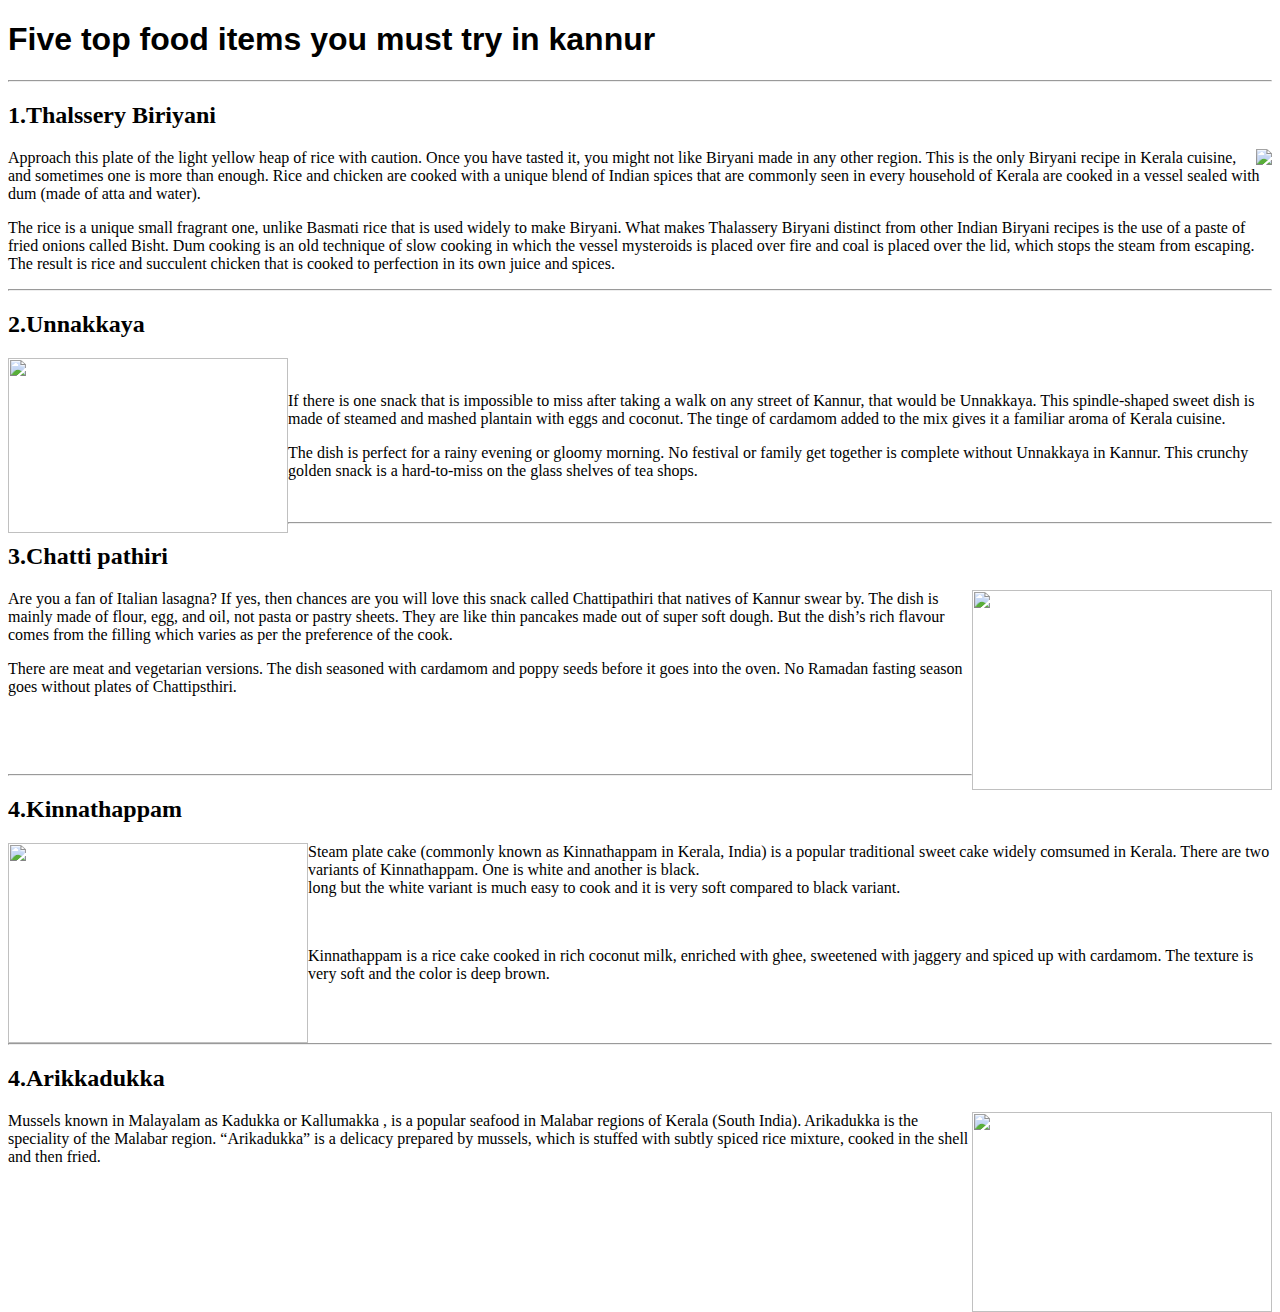
==== foodknr.html @ ab65b938 "Create foodknr.html" ====
<!DOCTYPE html>
<html> 
 <head>
<title> special food items in kannur</title>
<link rel="stylesheet" type="text/css" href="tour.css"/>
</head>
<body>
	<h1 style="font-family:arial;">Five top food items you must try in kannur</h1>
       <hr/>
	<h2>1.Thalssery Biriyani</h2>
	<img src="biriyanii.jpg"  align="right"/>
	<p>Approach this plate of the light yellow heap of rice with caution. Once you have tasted it, 
	you might not like Biryani made in any other region. This is the only Biryani recipe in Kerala cuisine, and sometimes one is more than enough.
	 Rice and chicken are cooked with a unique blend of Indian spices that are commonly seen in every household of Kerala are cooked in a vessel sealed
	 with dum (made of atta and water).</p>
	<p>The rice is a unique small fragrant one, unlike Basmati rice that is used widely to make Biryani.
	 What makes Thalassery Biryani distinct from other Indian Biryani recipes is the use of a paste of fried onions called Bisht. 	
	Dum cooking is an old technique of slow cooking in which the vessel mysteroids is placed over fire and coal is placed over the lid,	
	 which stops the steam from escaping. The result is rice and succulent chicken that is cooked to perfection in its own juice and spices.</p>

	<hr/>
	<h2>2.Unnakkaya</h2>
	<img src="unnakkaya.jpg" width="280px" height="175px"align="left"/> </br>
	<p>If there is one snack that is impossible to miss after taking a walk on any street of Kannur, that would be Unnakkaya.
	 This spindle-shaped sweet dish is made of steamed and mashed plantain with eggs and coconut. The tinge of cardamom added to the mix gives it a 
	familiar aroma of Kerala cuisine.</p>
	<p>The dish is perfect for a rainy evening or gloomy morning. No festival or family get together is complete without Unnakkaya in Kannur.
	 This crunchy golden snack is a hard-to-miss on the glass shelves of tea shops.</p></br>
	<hr/>

	<h2>3.Chatti pathiri</h2>
	<img src="pathiri.jpg" width="300px" height="200px" align="right"/>
	<p>Are you a fan of Italian lasagna? If yes, then chances are you will love this snack called Chattipathiri that natives of Kannur swear by. 
	The dish is mainly made of flour, egg, and oil, not pasta or pastry sheets. They are like thin pancakes made out of super soft dough. But the dish’s 
	rich flavour comes from the filling which varies as per the preference of the cook.</p>
	  <p>There are meat and vegetarian versions. The dish seasoned with cardamom and poppy seeds before it goes into the oven. No Ramadan fasting
	 season goes without plates of Chattipsthiri.</p></br></br></br><hr/>


	<h2>4.Kinnathappam</h2>
	<img src="appam.jpeg" width="300px" height="200px" align="left"/>
	<p>Steam plate cake (commonly known as Kinnathappam in Kerala, India) is a popular traditional sweet cake widely comsumed in Kerala. There are two variants 
	of Kinnathappam. One is white and another is black. </br>long but the white variant is much easy to cook and it is very soft compared to black variant.</p></br>
	<p>Kinnathappam is a rice cake cooked in rich coconut milk, enriched with ghee, sweetened with jaggery and spiced up with cardamom.
	 The texture is very soft and the color is deep brown.</p>
	</br></br><hr/>
	

	<h2>4.Arikkadukka</h2>
	<img src="kallummakkaya.jpg"width="300px" height="200px"  align="right"/>
	

	<p>Mussels known in Malayalam as Kadukka or Kallumakka , is a popular seafood in Malabar regions of Kerala (South India).
	 Arikadukka is the speciality of the Malabar region. “Arikadukka” is a delicacy prepared by mussels, which is stuffed with subtly spiced rice mixture,
	 cooked in the shell and then fried.</p>












</body>
</html>
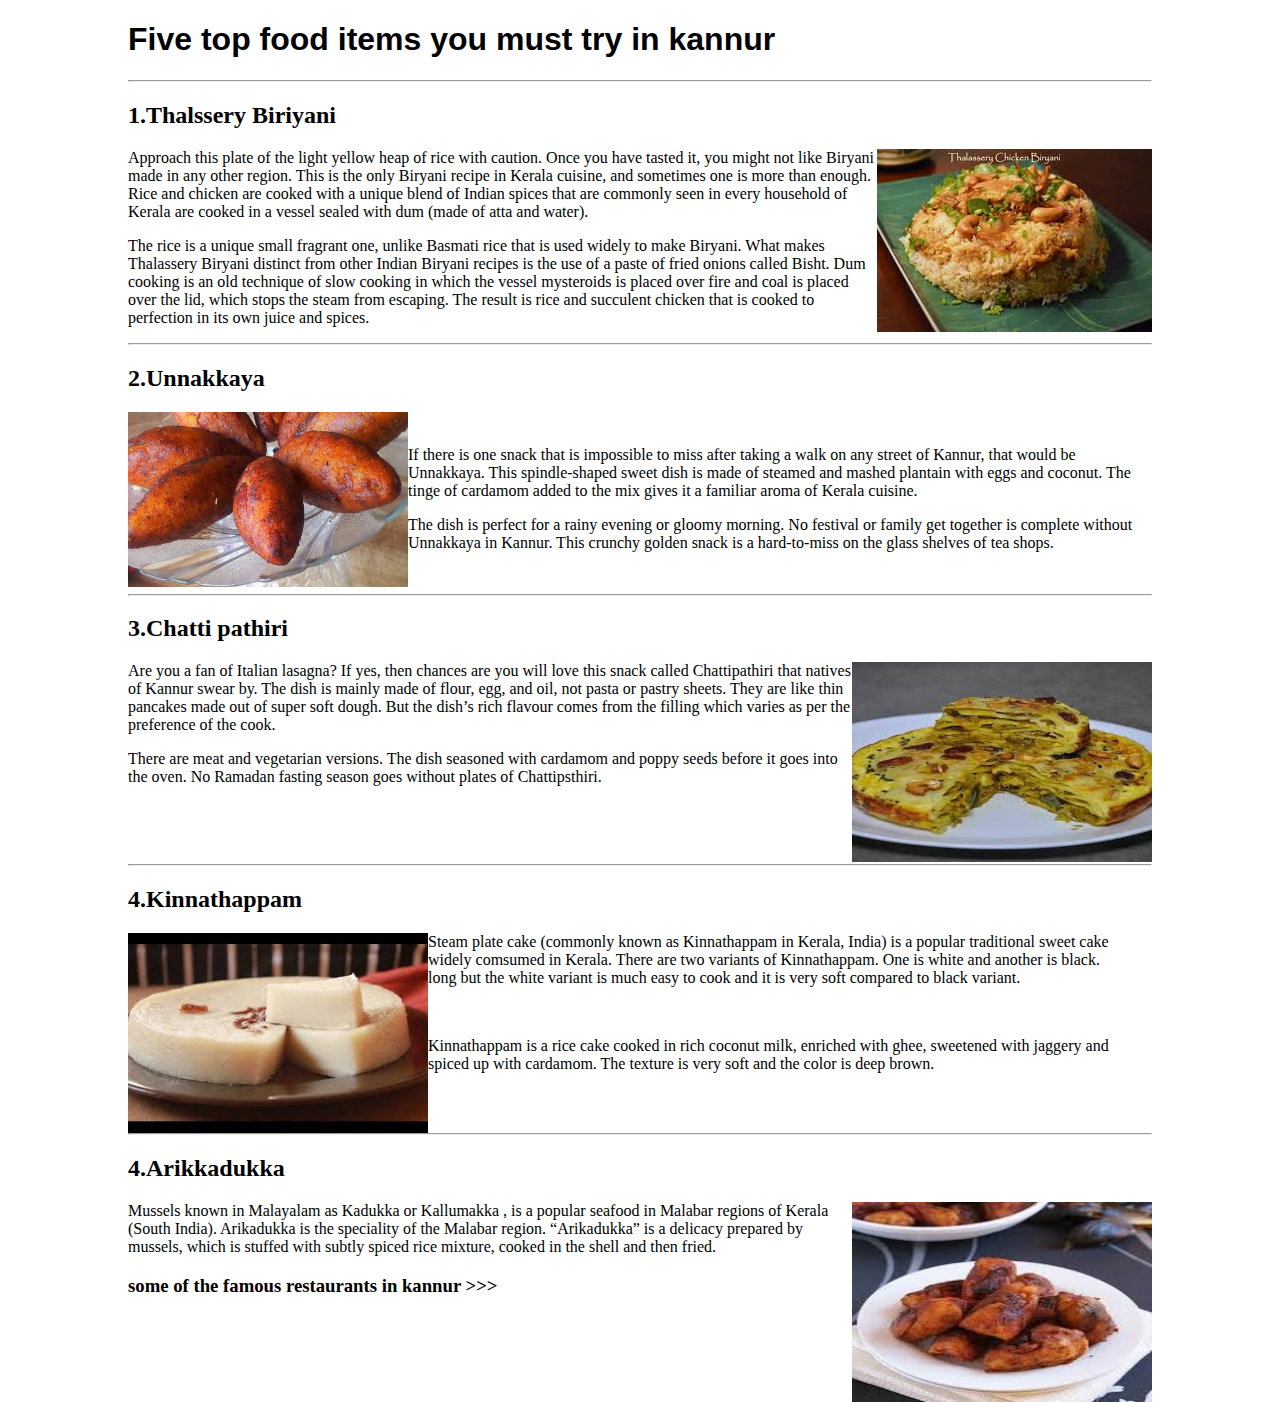
==== commit 48b6a336: "Update foodknr.html" ====
--- a/foodknr.html
+++ b/foodknr.html
@@ -53,7 +53,7 @@
 	<p>Mussels known in Malayalam as Kadukka or Kallumakka , is a popular seafood in Malabar regions of Kerala (South India).
 	 Arikadukka is the speciality of the Malabar region. “Arikadukka” is a delicacy prepared by mussels, which is stuffed with subtly spiced rice mixture,
 	 cooked in the shell and then fried.</p>
-
+  <h3>some of the famous restaurants in kannur >>></h3>
 
 
 
--- a/tour.css
+++ b/tour.css
@@ -0,0 +1,20 @@
+body{
+     width:80%;
+     margin:auto;
+     background-color:white;
+     }
+#ppara{
+	width:40%;
+	height:100%;
+	float:left;
+    }
+
+#pimg{
+	width:58%;
+	height:100%;
+	float:right;	
+	}
+#pai{
+	width:512px;
+	height:300px;
+	}
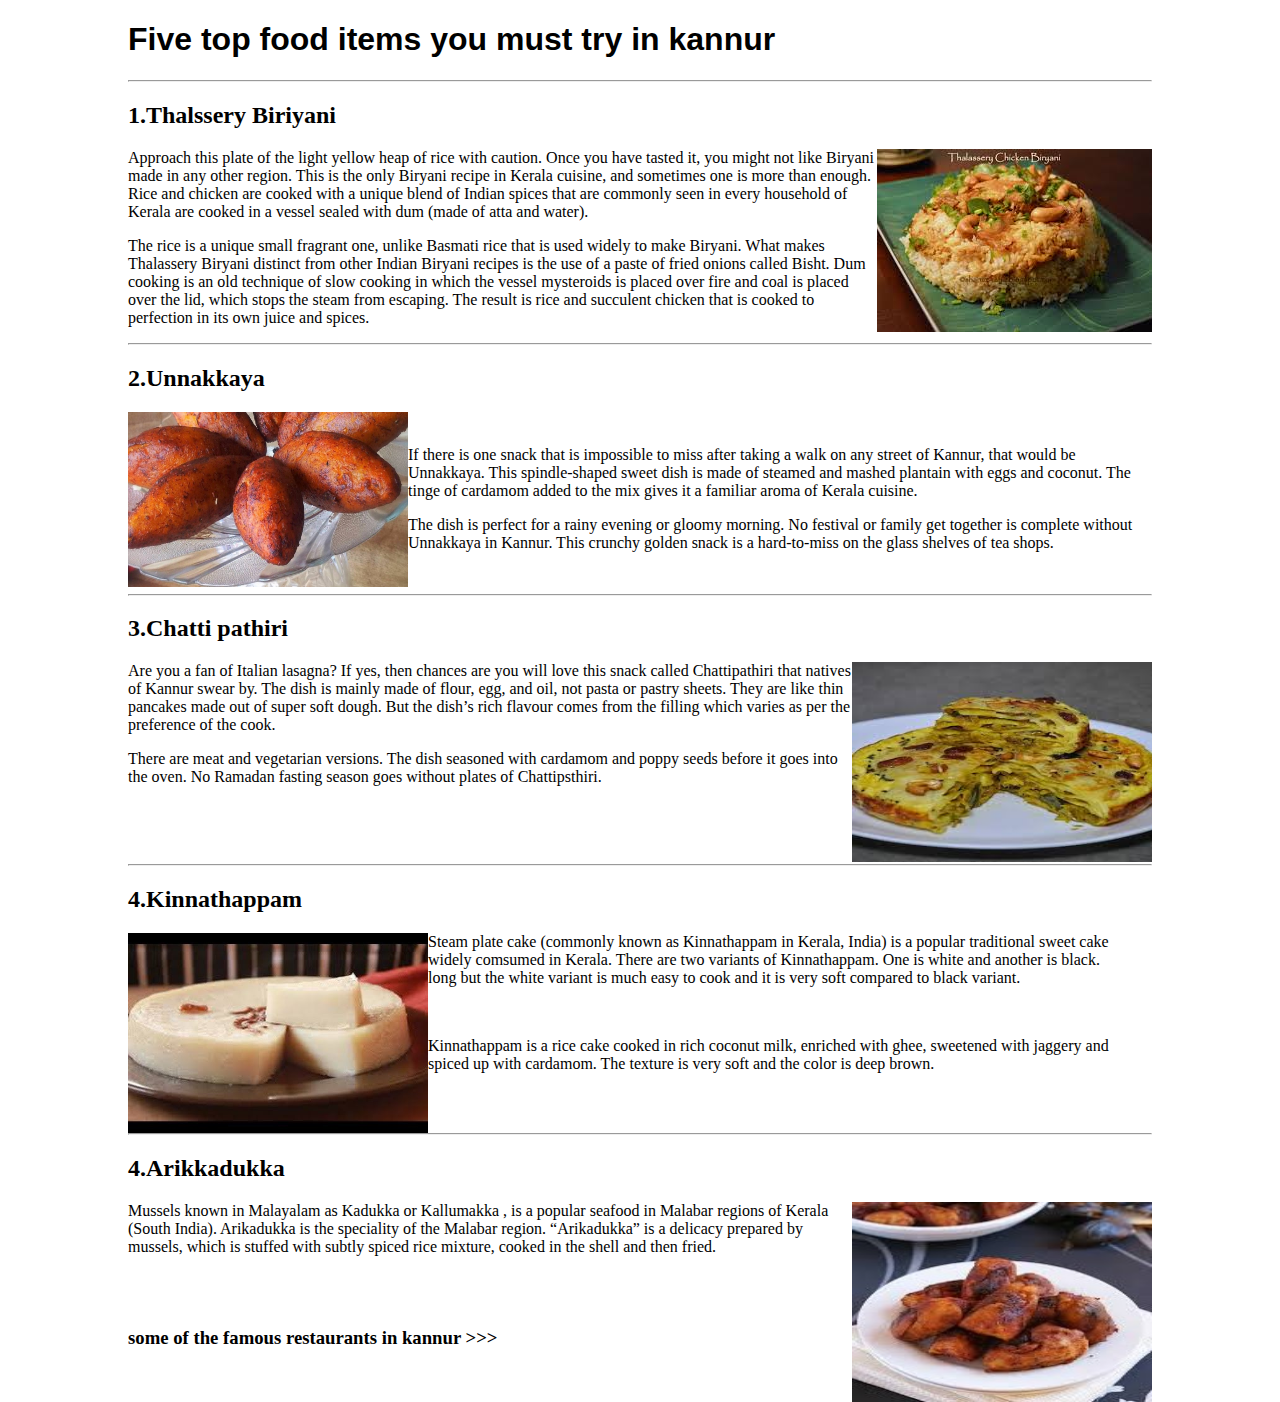
==== commit 58b4aee3: "Update foodknr.html" ====
--- a/foodknr.html
+++ b/foodknr.html
@@ -52,7 +52,7 @@
 
 	<p>Mussels known in Malayalam as Kadukka or Kallumakka , is a popular seafood in Malabar regions of Kerala (South India).
 	 Arikadukka is the speciality of the Malabar region. “Arikadukka” is a delicacy prepared by mussels, which is stuffed with subtly spiced rice mixture,
-	 cooked in the shell and then fried.</p>
+	 cooked in the shell and then fried.</p></br></br>
   <h3>some of the famous restaurants in kannur >>></h3>
 
 
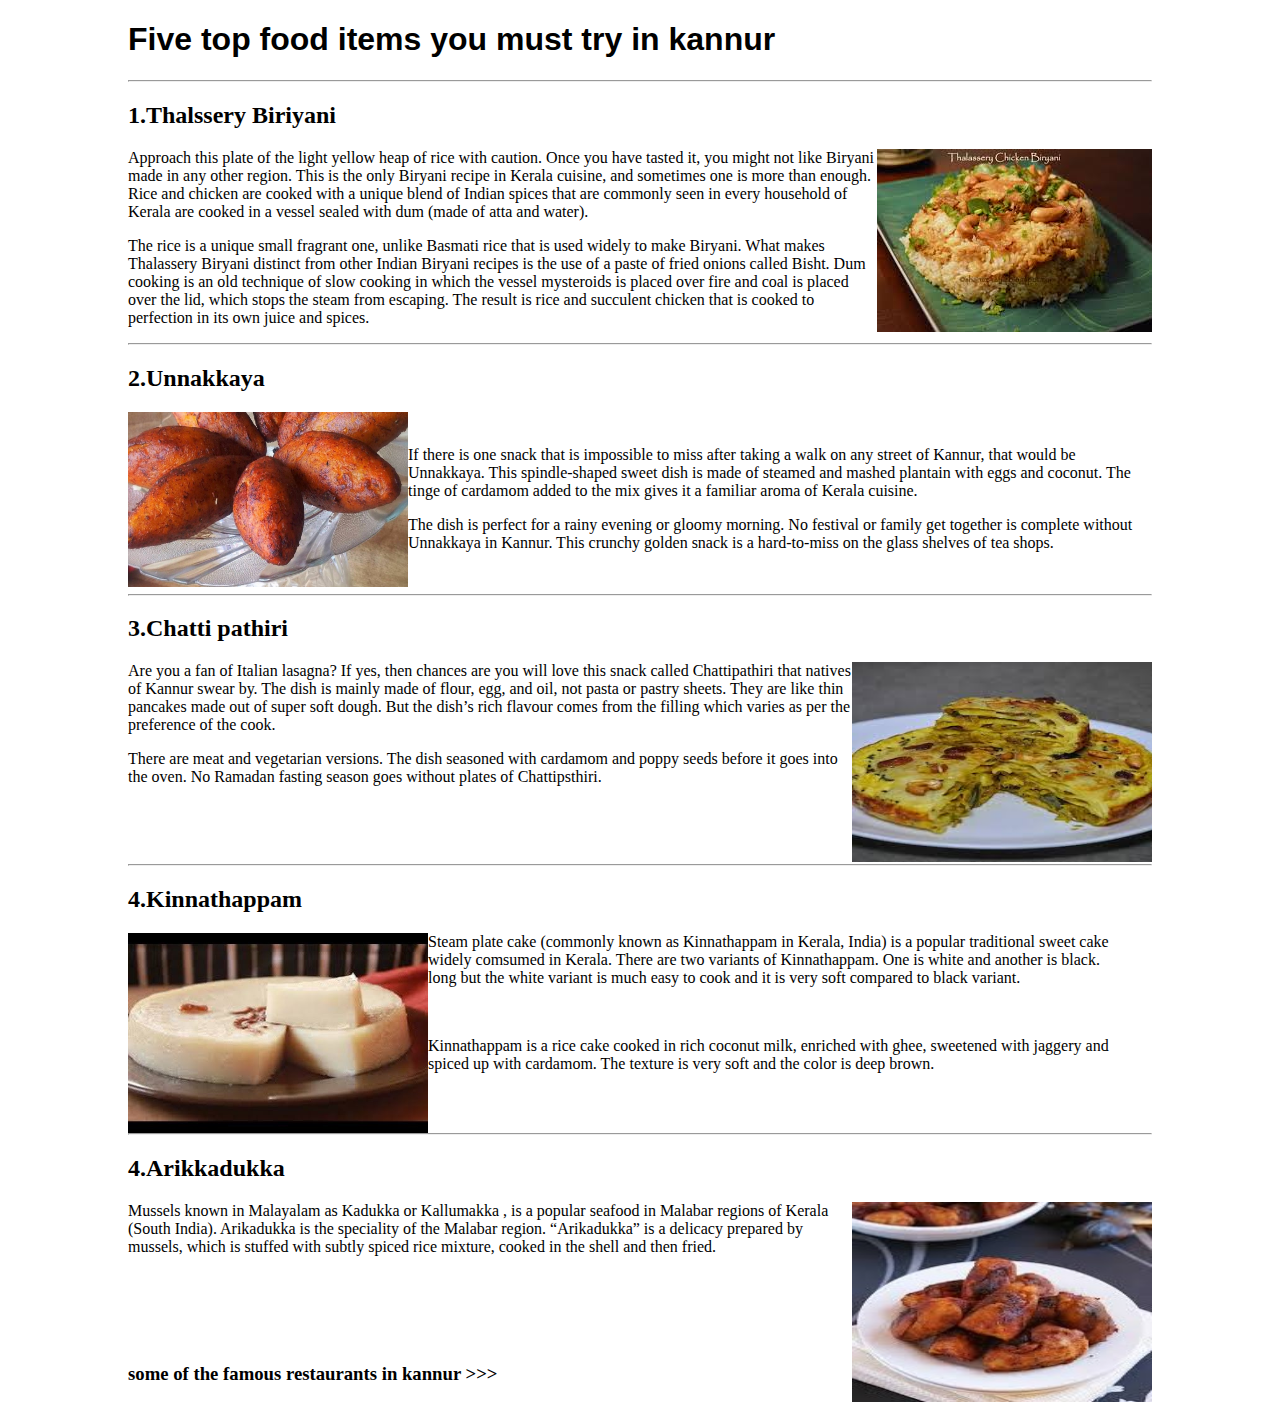
==== commit 96370c7c: "Update foodknr.html" ====
--- a/foodknr.html
+++ b/foodknr.html
@@ -52,7 +52,7 @@
 
 	<p>Mussels known in Malayalam as Kadukka or Kallumakka , is a popular seafood in Malabar regions of Kerala (South India).
 	 Arikadukka is the speciality of the Malabar region. “Arikadukka” is a delicacy prepared by mussels, which is stuffed with subtly spiced rice mixture,
-	 cooked in the shell and then fried.</p></br></br>
+	 cooked in the shell and then fried.</p></br></br></br></br>
   <h3>some of the famous restaurants in kannur >>></h3>
 
 
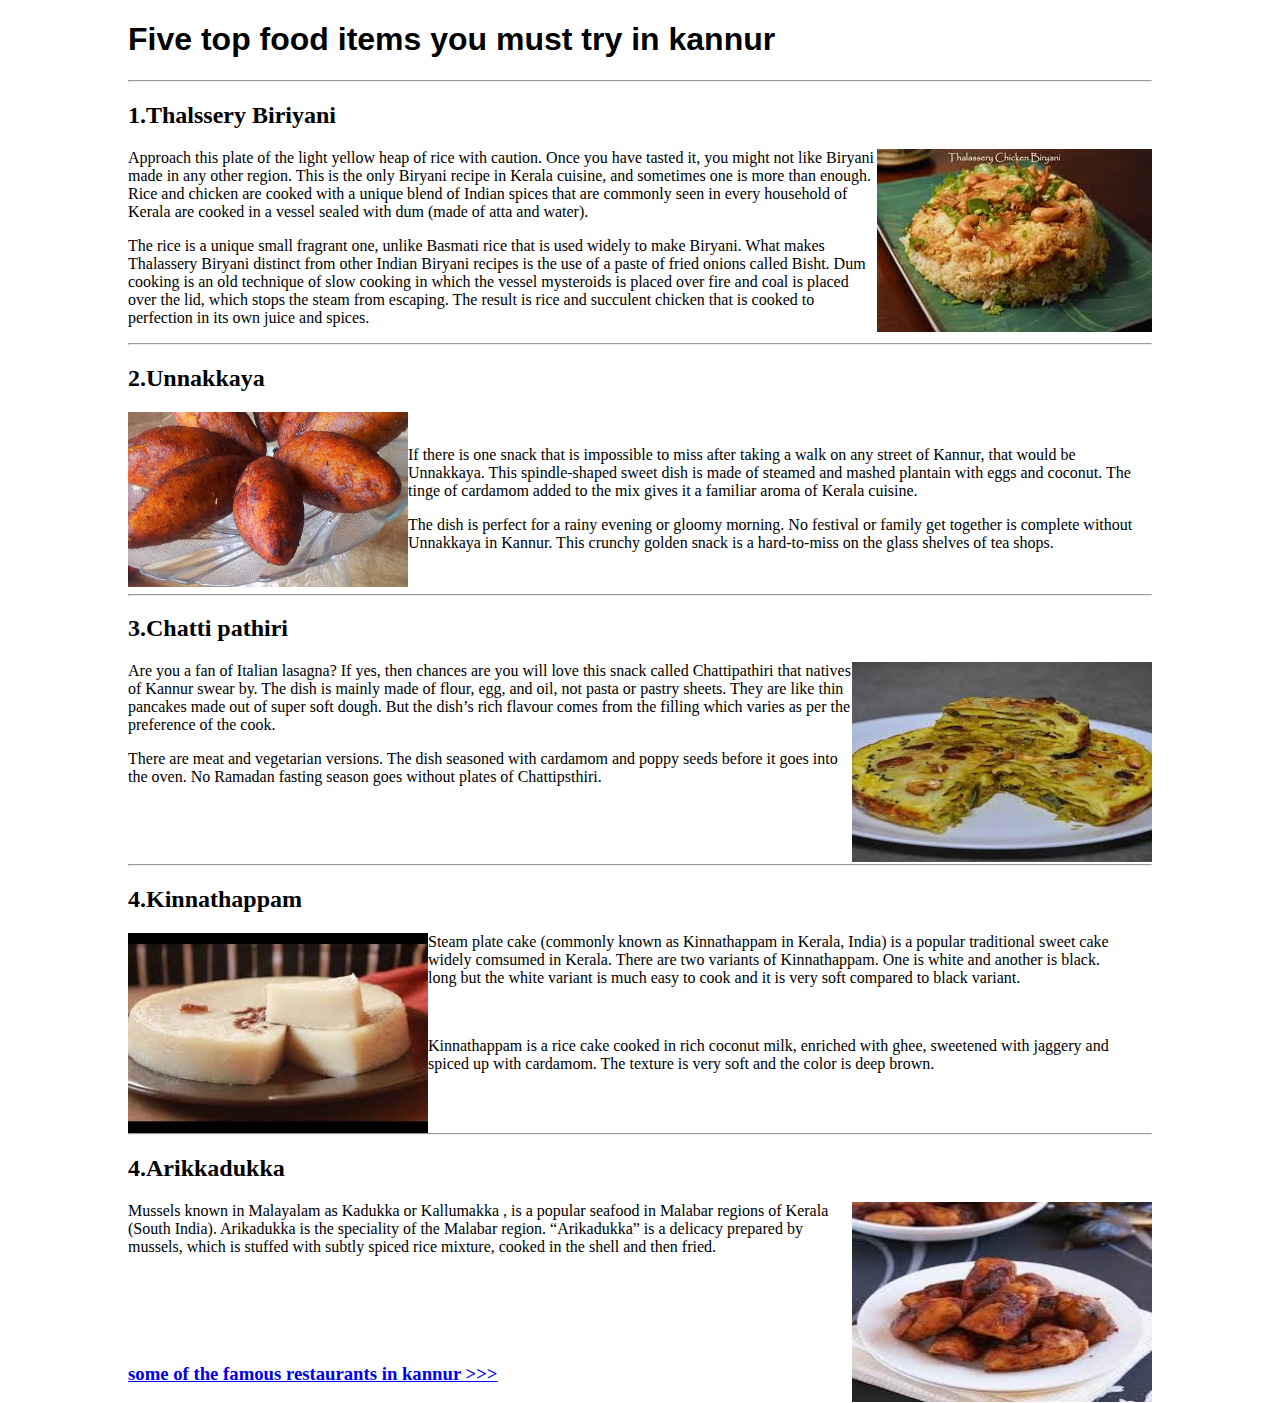
==== commit c24cdd2e: "Update foodknr.html" ====
--- a/foodknr.html
+++ b/foodknr.html
@@ -53,7 +53,7 @@
 	<p>Mussels known in Malayalam as Kadukka or Kallumakka , is a popular seafood in Malabar regions of Kerala (South India).
 	 Arikadukka is the speciality of the Malabar region. “Arikadukka” is a delicacy prepared by mussels, which is stuffed with subtly spiced rice mixture,
 	 cooked in the shell and then fried.</p></br></br></br></br>
-  <h3>some of the famous restaurants in kannur >>></h3>
+  <h3><a href="foodtable.html">     some of the famous restaurants in kannur >>></h3>
 
 
 
